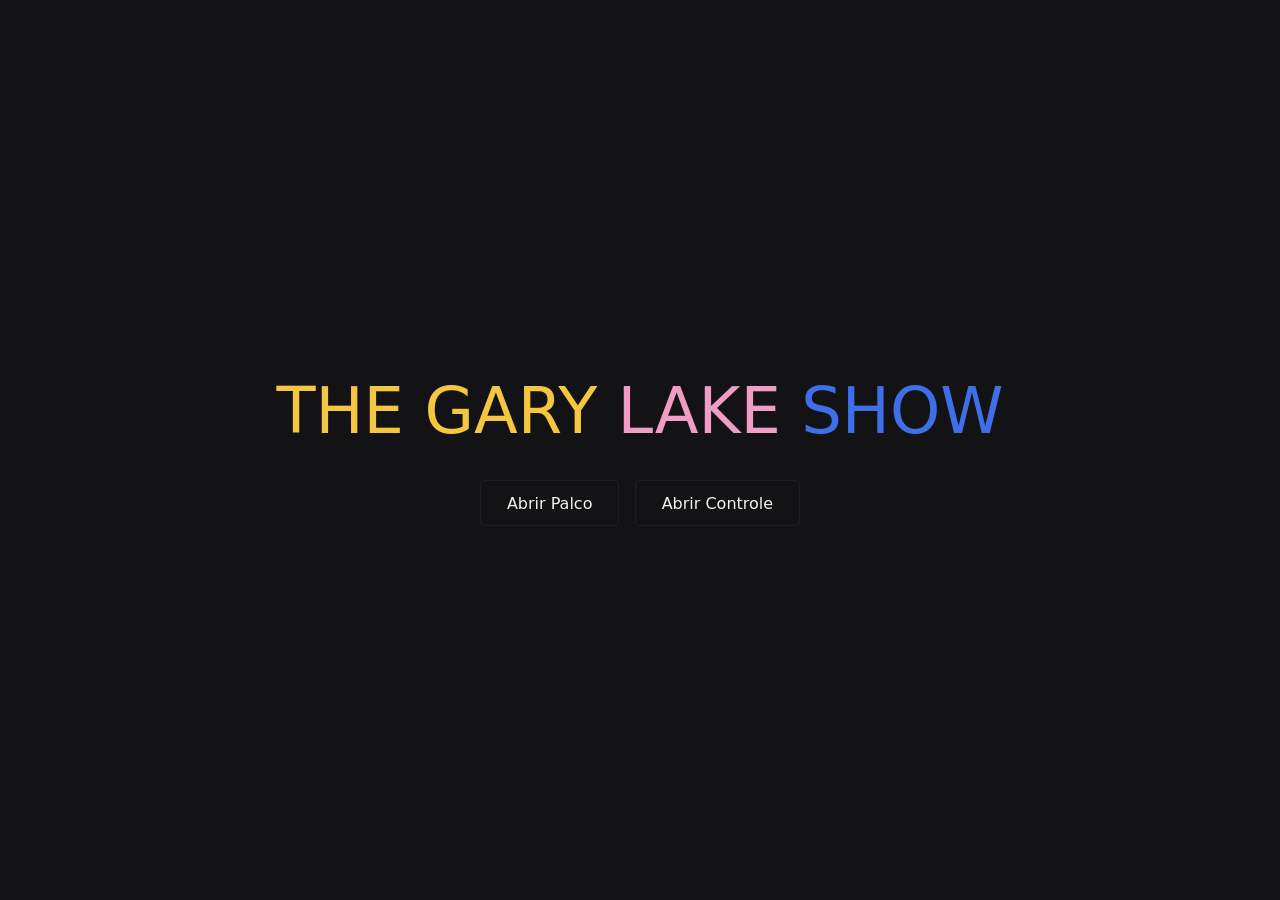
==== index.html @ d5550fd5 "Cria fundação do repositório: site do palco/controle e pipeline de dados Estrutura inicial com palco" ====
<!DOCTYPE html>
<html lang="pt-BR">
<head>
  <meta charset="UTF-8" />
  <meta name="viewport" content="width=device-width, initial-scale=1.0" />
  <title>The Gary Lake Show</title>
  <link rel="stylesheet" href="css/tema.css" />
  <style>
    body {
      height: 100vh;
      display: flex;
      flex-direction: column;
      align-items: center;
      justify-content: center;
      gap: 2rem;
    }
    .logo {
      font-size: clamp(2rem, 5vw, 4rem);
      color: var(--amarelo);
    }
    .logo .rosa { color: var(--rosa); }
    .logo .azul { color: var(--azul); }
    .botoes { display: flex; gap: 1rem; }
    .botoes a {
      display: inline-block;
      padding: 0.8rem 1.6rem;
      border: 1px solid var(--fundo-elevado);
      border-radius: 4px;
      text-decoration: none;
      color: var(--texto);
      font-family: var(--fonte-texto);
    }
    .botoes a:hover { border-color: var(--rosa); }
  </style>
</head>
<body>
  <div class="logo">THE GARY <span class="rosa">LAKE</span> <span class="azul">SHOW</span></div>
  <div class="botoes">
    <a href="palco.html" target="_blank" rel="noopener">Abrir Palco</a>
    <a href="controle.html" target="_blank" rel="noopener">Abrir Controle</a>
  </div>
</body>
</html>
---- css/tema.css ----
/* Identidade visual do The Gary Lake Show. Variáveis compartilhadas por todas as telas. */
:root {
  --fundo: #131316;
  --fundo-elevado: #1E1E23;
  --texto: #F4F1EA;
  --amarelo: #F5C63F;
  --rosa: #F09CC4;
  --azul: #3E6FE8;
  --fogo-laranja: #F4903C;
  --fogo-vermelho: #E5442A;
  --fonte-titulo: 'DM Serif Display', Georgia, serif;
  --fonte-texto: system-ui, sans-serif;
}

/* --fogo-laranja e --fogo-vermelho são só para a animação de explosão do
   quadro Shopping. Não usar em outro lugar: a explosão perde o impacto se
   essas cores aparecerem em qualquer outro contexto do palco. */

* {
  box-sizing: border-box;
}

html, body {
  margin: 0;
  padding: 0;
  background: var(--fundo);
  color: var(--texto);
  font-family: var(--fonte-texto);
}

h1, h2, h3, .titulo {
  font-family: var(--fonte-titulo);
  text-transform: uppercase;
  letter-spacing: -0.02em;
}

a {
  color: inherit;
}
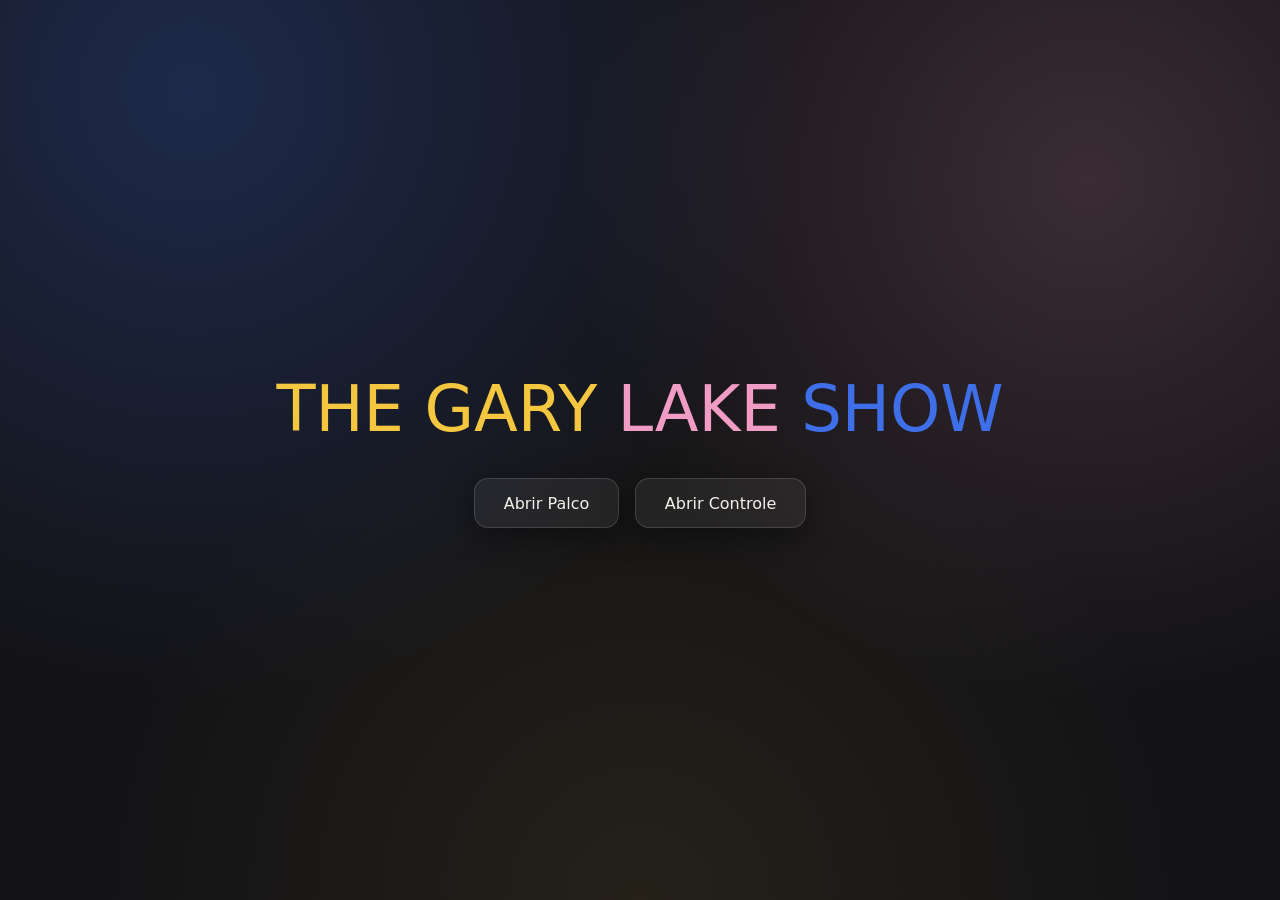
==== commit ba34b8ab: "Aplica design de vidro (glassmorphism) em todo o site e implementa Flop ou Hit css/tema.css ganha va" ====
--- a/index.html
+++ b/index.html
@@ -23,21 +23,20 @@
     .botoes { display: flex; gap: 1rem; }
     .botoes a {
       display: inline-block;
-      padding: 0.8rem 1.6rem;
-      border: 1px solid var(--fundo-elevado);
-      border-radius: 4px;
+      padding: 0.9rem 1.8rem;
+      border-radius: 14px;
       text-decoration: none;
       color: var(--texto);
       font-family: var(--fonte-texto);
     }
-    .botoes a:hover { border-color: var(--rosa); }
+    .botoes a:hover { border-color: var(--rosa); background: var(--vidro-fundo-hover); }
   </style>
 </head>
 <body>
   <div class="logo">THE GARY <span class="rosa">LAKE</span> <span class="azul">SHOW</span></div>
   <div class="botoes">
-    <a href="palco.html" target="_blank" rel="noopener">Abrir Palco</a>
-    <a href="controle.html" target="_blank" rel="noopener">Abrir Controle</a>
+    <a class="cartao-vidro" href="palco.html" target="_blank" rel="noopener">Abrir Palco</a>
+    <a class="cartao-vidro" href="controle.html" target="_blank" rel="noopener">Abrir Controle</a>
   </div>
 </body>
 </html>
--- a/css/tema.css
+++ b/css/tema.css
@@ -10,6 +10,15 @@
   --fogo-vermelho: #E5442A;
   --fonte-titulo: 'DM Serif Display', Georgia, serif;
   --fonte-texto: system-ui, sans-serif;
+
+  /* Vidro (glassmorphism) — usado nos cards de todas as telas. Os brilhos de
+     fundo usam azul e rosa (cores de marca), nunca laranja/vermelho — esses
+     ficam reservados só pra explosão do Shopping. */
+  --vidro-fundo: rgba(255, 255, 255, 0.06);
+  --vidro-fundo-hover: rgba(255, 255, 255, 0.1);
+  --vidro-borda: rgba(255, 255, 255, 0.14);
+  --vidro-sombra: 0 8px 32px rgba(0, 0, 0, 0.45);
+  --vidro-blur: 18px;
 }
 
 /* --fogo-laranja e --fogo-vermelho são só para a animação de explosão do
@@ -23,9 +32,18 @@
 html, body {
   margin: 0;
   padding: 0;
-  background: var(--fundo);
+  min-height: 100vh;
   color: var(--texto);
   font-family: var(--fonte-texto);
+  /* Fundo escuro com brilhos suaves em azul e rosa, fixos (não rolam com a
+     página) — dá o ar "vidro sobre uma luz por trás" das referências de
+     design, sem sair da paleta da marca. */
+  background-color: var(--fundo);
+  background-image:
+    radial-gradient(circle at 15% 10%, rgba(62, 111, 232, 0.25), transparent 45%),
+    radial-gradient(circle at 85% 20%, rgba(240, 156, 196, 0.18), transparent 40%),
+    radial-gradient(circle at 50% 100%, rgba(245, 198, 63, 0.08), transparent 50%);
+  background-attachment: fixed;
 }
 
 h1, h2, h3, .titulo {
@@ -37,3 +55,38 @@
 a {
   color: inherit;
 }
+
+/* Card de vidro — a unidade visual repetida em todas as telas. */
+.cartao-vidro {
+  background: var(--vidro-fundo);
+  border: 1px solid var(--vidro-borda);
+  border-radius: 18px;
+  box-shadow: var(--vidro-sombra);
+  backdrop-filter: blur(var(--vidro-blur));
+  -webkit-backdrop-filter: blur(var(--vidro-blur));
+  transition: background 0.2s ease, border-color 0.2s ease, transform 0.15s ease;
+}
+
+.cartao-vidro:hover {
+  background: var(--vidro-fundo-hover);
+}
+
+button.cartao-vidro,
+.botao-vidro {
+  cursor: pointer;
+  color: var(--texto);
+  font-family: var(--fonte-texto);
+}
+
+button.cartao-vidro:hover,
+.botao-vidro:hover {
+  border-color: var(--azul);
+}
+
+input.cartao-vidro {
+  color: var(--texto);
+}
+
+input.cartao-vidro::placeholder {
+  color: rgba(244, 241, 234, 0.5);
+}
